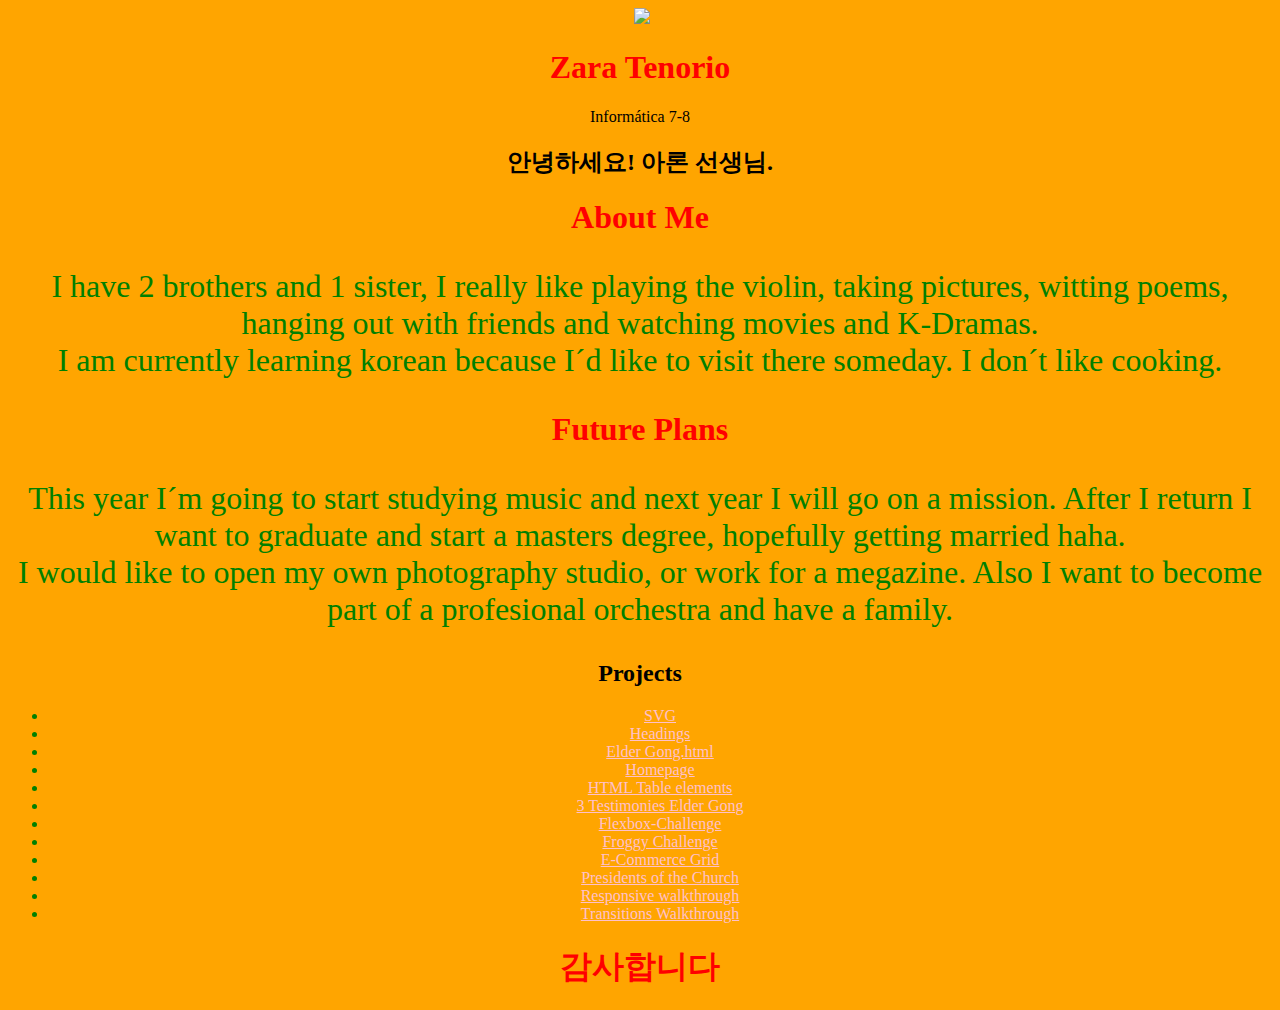
==== Portfolio/index.html @ 9f38741f "portfolio" ====
<!DOCTYPE html>

<html lang="en">
  <head>
    <meta charset="UTF-8" />

    <meta name="viewport" content="width=device-width, initial-scale=1.0" />

    <div style="text-align: center"</div>
    <title>Zara Tenorio - Informatica 7-8 Projects</title>
    <link href="style.css" rel="stylesheet" />
  </head>


  <body>
    <!-- Change the following image with your favorite emoji -->

    <img>
   
    <img
      src="https://em-content.zobj.net/source/apple/391/loudly-crying-face_1f62d.png"
      width="100" 
    />

    <h1>Zara Tenorio</h1>

    <div class="class-name">Informática 7-8</div>
    
    <h2>
      안녕하세요! 아론 선생님.
    </h2>
    
    <h1>
      About Me
    </h1>

    <p>
      I have 2 brothers and 1 sister, I really like playing the violin, taking
      pictures, witting poems, hanging out with friends and watching movies and
      K-Dramas. <br>I am currently learning korean because I´d like to visit there
      someday. I don´t like cooking.
    </p>

    <h1>
      Future Plans
    </h1> 
    <p>
      This year I´m going to start studying music and next year I will go on a
      mission. After I return I want to graduate and start a masters degree,
      hopefully getting married haha.<br>I would like to open my own photography
      studio, or work for a megazine. Also I want to become part of a
      profesional orchestra and have a family.
    </p>

    <h2>Projects</h2>

   
    <ul>
      <li><a href="SVG.html"target="_blank" rel="noopener noreferer">SVG</a></li>

      <li><a href="Headings.html" target="_blank" rel="noopener noreferer">Headings</a></li>

     
      <li><a href="Elder Gong.html"target="_blank" rel="noopener noreferer">Elder Gong.html</a></li>
      <li><a href="Homepage.html"target="_blank" rel="noopener noreferer">Homepage</a></li>
      <li><a href="HTML Table Elements.html"target="_blank" rel="noopener noreferer">HTML Table elements</a></li>
      <li><a href="3testimoies elder gong.html"target="_blank" rel="noopener noreferer">3 Testimonies Elder Gong</a></li>
      <li><a href="F-index.html"target="_blank" rel="noopener noreferer">Flexbox-Challenge</a></li>
      <li><a href="Froggy Challenge.png"target="_blank" rel="noopener noreferer">Froggy Challenge</a></li>
      <li><a href="ECOM-index.html"target="_blank" rel="noopener noreferer">E-Commerce Grid</a></li>
      <li><a href="17-index.html"target="_blank" rel="noopener noreferer">Presidents of the Church</a></li>
      <li><a href="r-index.html"target="_blank" rel="noopener noreferer">Responsive walkthrough</a></li>
      <li><a href="t-index.html"target="_blank" rel="noopener noreferer">Transitions Walkthrough</a></li>
      
      

    </ul>
    <h1>
      감사합니다
    </h1>
  </body>
</html>
---- Portfolio/style.css ----
*{
    font-family: inherit;
}

h1{
    color: red
}

p, li {
    color:green
}

.special {
    color:coral;
    font-weight: bold;
    
}

#unique{
    color:dodgerblue;
}

li em {
    color: rebeccapurple
}

h1 + p {
    font-size: 200%;
}

a:link {
    color:pink
}

a:visited { 
    color:greenyellow
}

a:hover {
    text-decoration: none;
}

h1 + p.special {
    color: yellow;
    background-color: black ;
    padding: 5px;
}

.outer {
    border: 5px, solid black, 
}

.box {
    padding: 10px;
    background-color: rebeccapurple;
    color: white;
    width: calc(90% - 30px);
}

.box-2 {
    margin: 30px;
    width: 100px;
    height: 100px;
    background-color: darkslategrey;
    transform: rotate(-20deg);
}

body{
    background-color: pink;
}

/*This is for larger than 800px*/
@media screen and (min-width: 800px) {
    body{
        background-color: orange;
    }
}
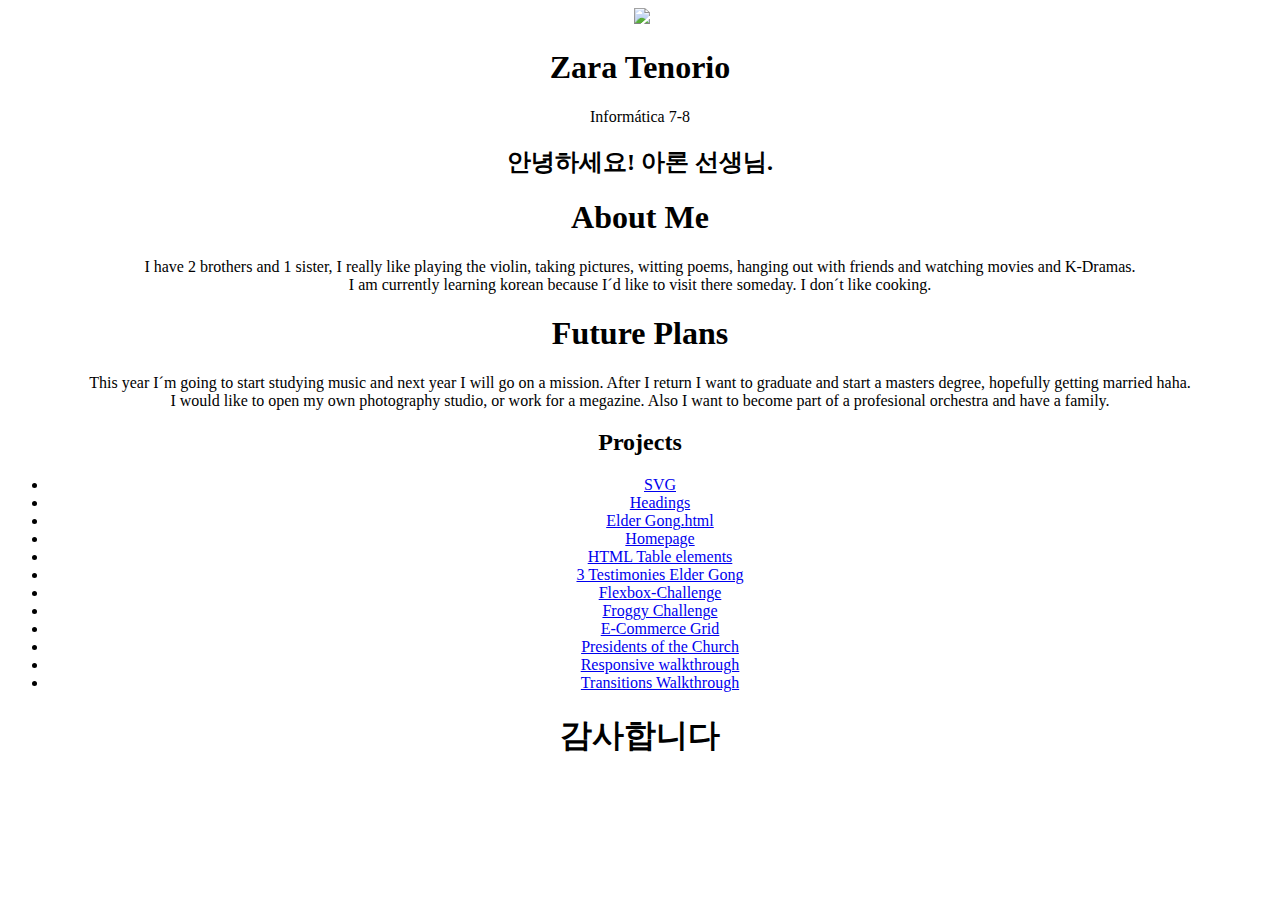
==== commit 6f498d36: "01" ====
--- a/Portfolio/index.html
+++ b/Portfolio/index.html
@@ -8,7 +8,7 @@
 
     <div style="text-align: center"</div>
     <title>Zara Tenorio - Informatica 7-8 Projects</title>
-    <link href="style.css" rel="stylesheet" />
+    <link href="Portfolio/style.css" rel="stylesheet" />
   </head>
 
 
